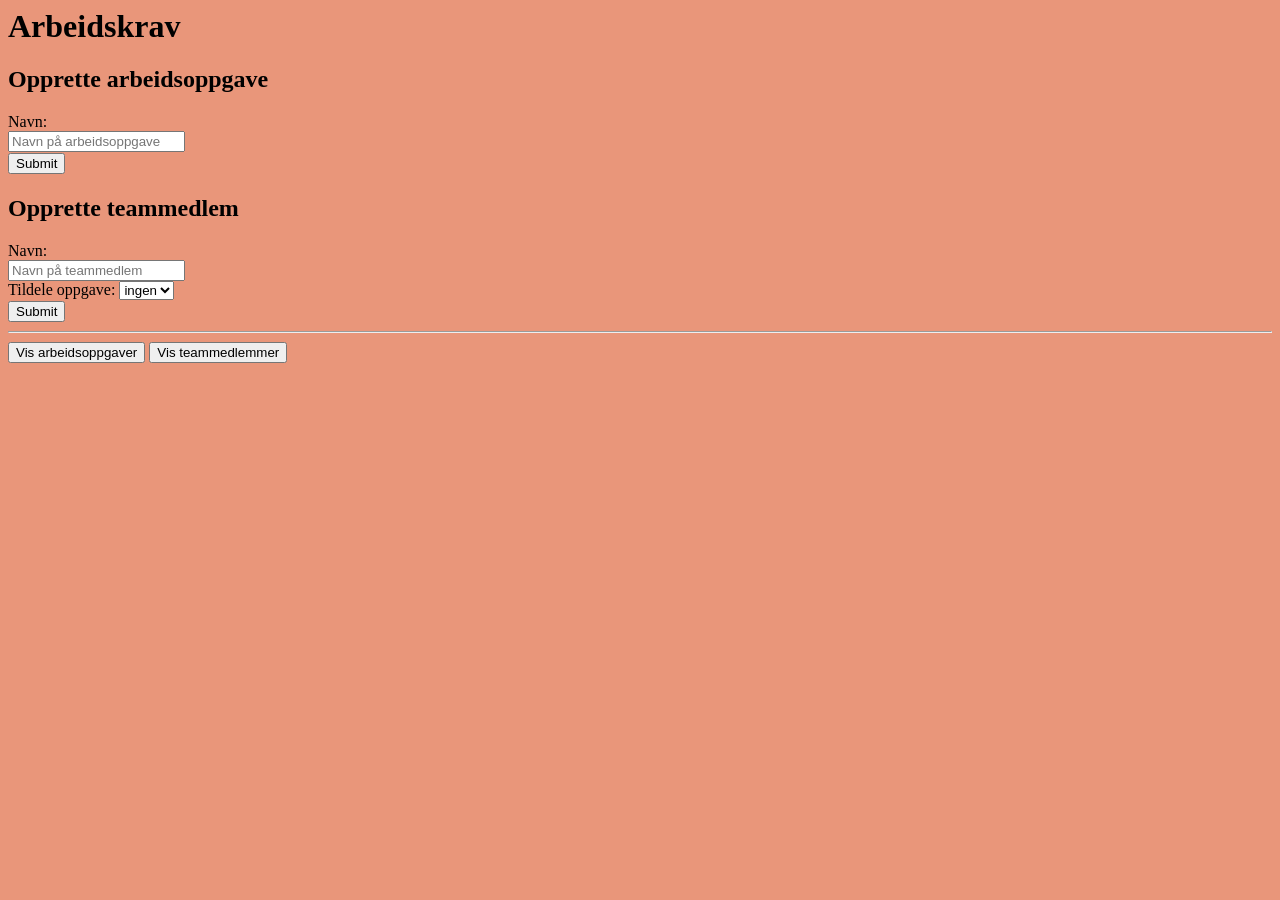
==== kode/index.html @ 5077d75f "Fixed linking tasks to members" ====
<html>
<head>
    <link rel="stylesheet" type="text/css" href="style.css">
    <title>Arbeidskrav</title>
    <script type="text/javascript" src="global.js"></script>
    <script type="text/javascript" src="createTask.js"></script>
    <script type="text/javascript" src="createMember.js"></script>
    <script type="text/javascript" src="showTasks.js"></script>
    <script type="text/javascript" src="showMembers.js"></script>
</head>
<body>

<h1>Arbeidskrav</h1>


<h2>Opprette arbeidsoppgave</h2>

<form onsubmit="createTask(event)">
    <div>
        <label>Navn:
            <div><input name="task-name" placeholder="Navn på arbeidsoppgave" /></div>
        </label>
    </div>
    <div>
        <input type="submit" />
        <div id="task-feedback-div"></div
    </div>
</form>

<h2>Opprette teammedlem</h2>

<form onsubmit="createMember(event)">
    <div>
        <label>Navn:
            <div><input name="member-name" placeholder="Navn på teammedlem" /></div>
        </label>
    </div>
    <div>
        <label>Tildele oppgave:
            <select id="tasks-dropdown">
            </select>
        </label>
    </div>
    <div>
        <input type="submit" />
        <div id="member-feedback-div"></div
    </div>
</form>

<hr>

<input type="button" onclick="showTasks()" value="Vis arbeidsoppgaver">
<input type="button" onclick="showMembers()" value="Vis teammedlemmer">

<div id="output-div"></div>

<script>
    populateTasksDropdown();
</script>

</body>
</html>
---- kode/style.css ----
body {
    background-color: darksalmon;
}

/* Align horizontally */
#task-feedback-div,
#member-feedback-div {
    display: inline-block;
    margin: 0 auto;
}

/* Set top and bottom margin */
input[type=button],
input[type=submit] {
    margin: 1px 0;
}
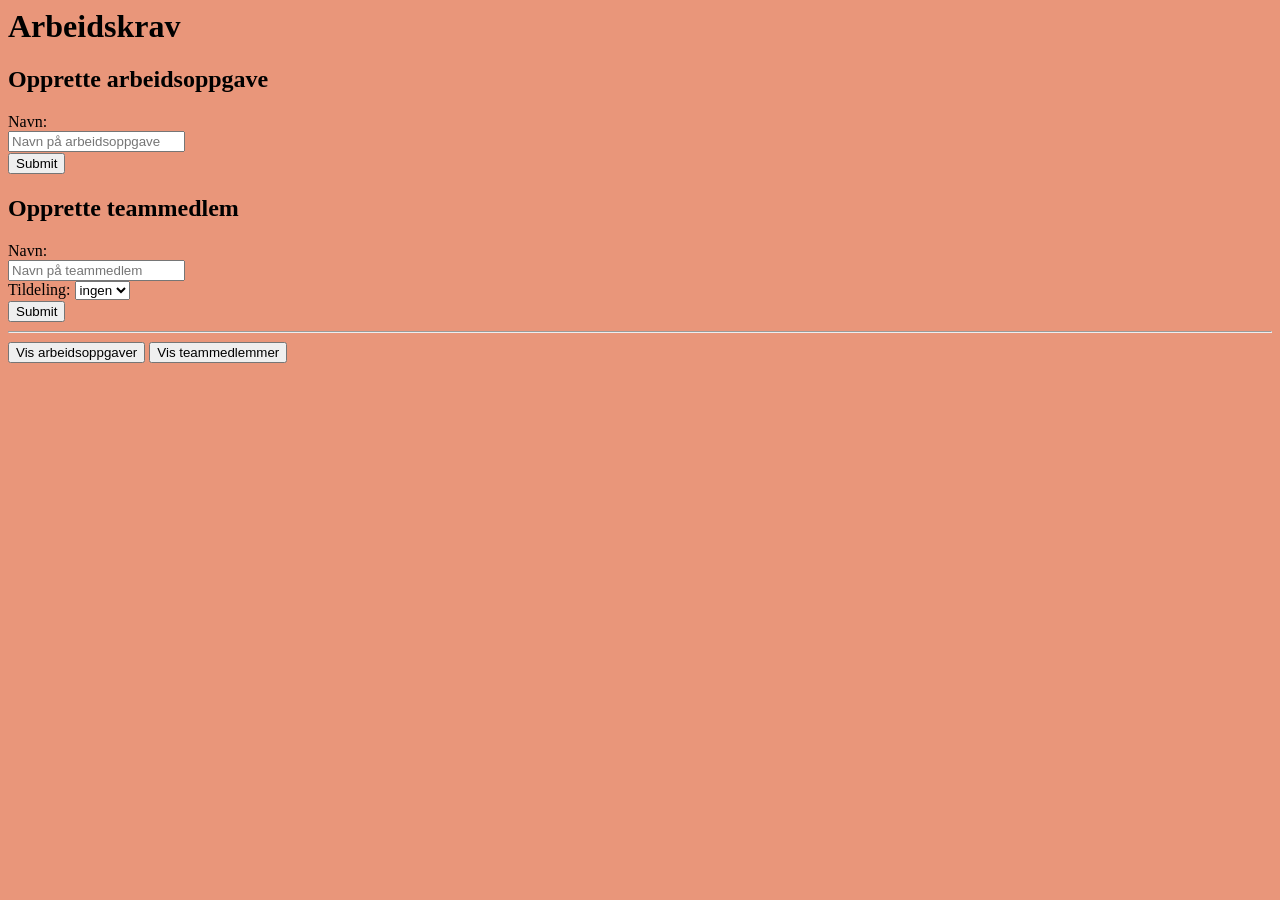
==== commit c0d18c14: "Changed dropdown-box to only display tasks that have no member linked" ====
--- a/kode/index.html
+++ b/kode/index.html
@@ -36,7 +36,7 @@
         </label>
     </div>
     <div>
-        <label>Tildele oppgave:
+        <label>Tildeling:
             <select id="tasks-dropdown">
             </select>
         </label>
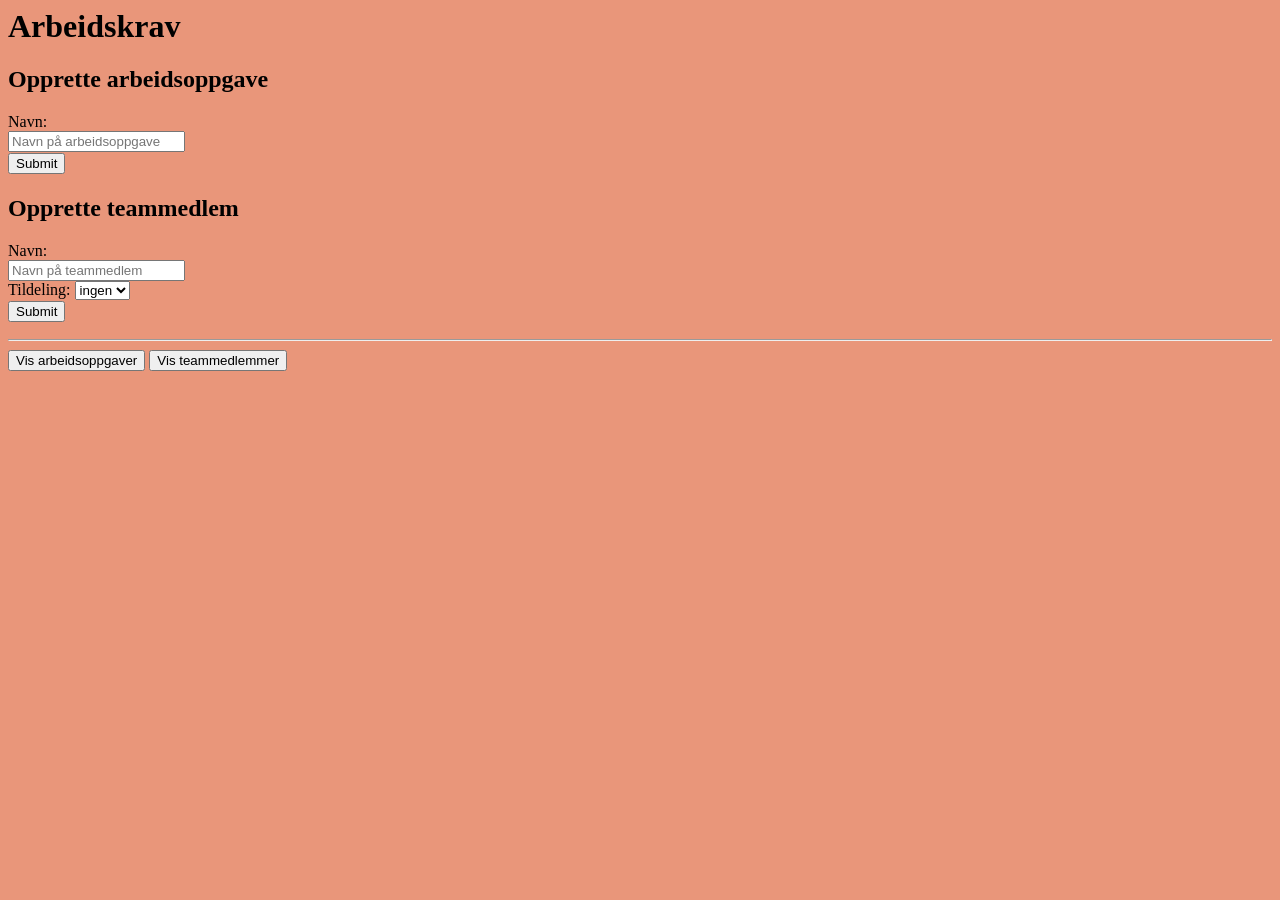
==== commit f9c03b70: "Rewrote" ====
--- a/kode/index.html
+++ b/kode/index.html
@@ -18,12 +18,14 @@
 <form onsubmit="createTask(event)">
     <div>
         <label>Navn:
-            <div><input name="task-name" placeholder="Navn på arbeidsoppgave" /></div>
+            <div>
+                <input name="task-name-in" placeholder="Navn på arbeidsoppgave" />
+                <div id="task-name-feedback-div"></div>
+            </div>
         </label>
     </div>
     <div>
         <input type="submit" />
-        <div id="task-feedback-div"></div
     </div>
 </form>
 
@@ -32,7 +34,11 @@
 <form onsubmit="createMember(event)">
     <div>
         <label>Navn:
-            <div><input name="member-name" placeholder="Navn på teammedlem" /></div>
+            <div>
+                <input name="member-name-in" placeholder="Navn på teammedlem" />
+                <div id="member-name-feedback-div"></div>
+            </div>
+   
         </label>
     </div>
     <div>
@@ -43,7 +49,6 @@
     </div>
     <div>
         <input type="submit" />
-        <div id="member-feedback-div"></div
     </div>
 </form>
 
--- a/kode/style.css
+++ b/kode/style.css
@@ -3,8 +3,8 @@
 }
 
 /* Align horizontally */
-#task-feedback-div,
-#member-feedback-div {
+#task-name-feedback-div,
+#member-name-feedback-div {
     display: inline-block;
     margin: 0 auto;
 }
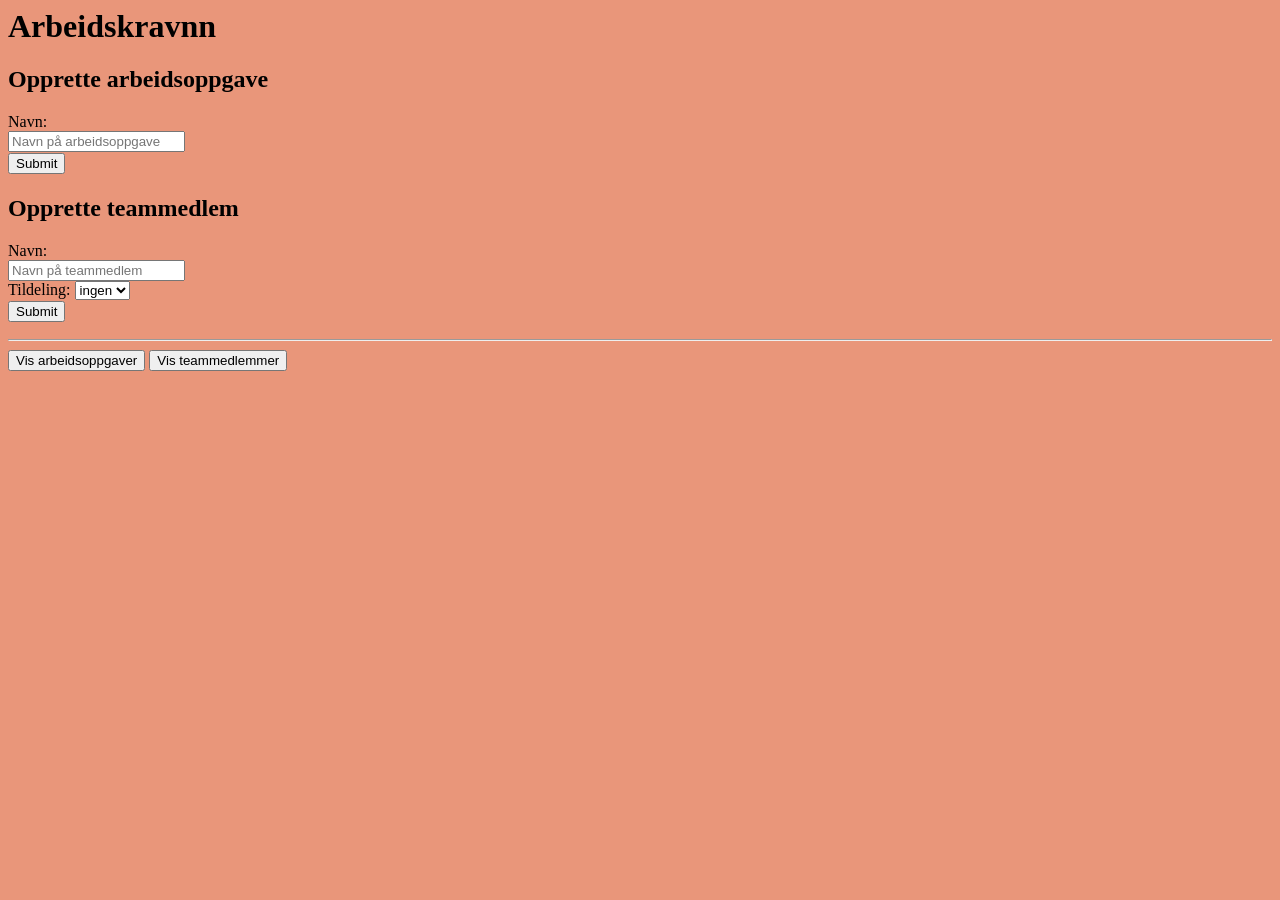
==== commit 9e8b42c5: "hei" ====
--- a/kode/index.html
+++ b/kode/index.html
@@ -10,7 +10,8 @@
 </head>
 <body>
 
-<h1>Arbeidskrav</h1>
+
+<h1>Arbeidskravnn</h1>
 
 
 <h2>Opprette arbeidsoppgave</h2>
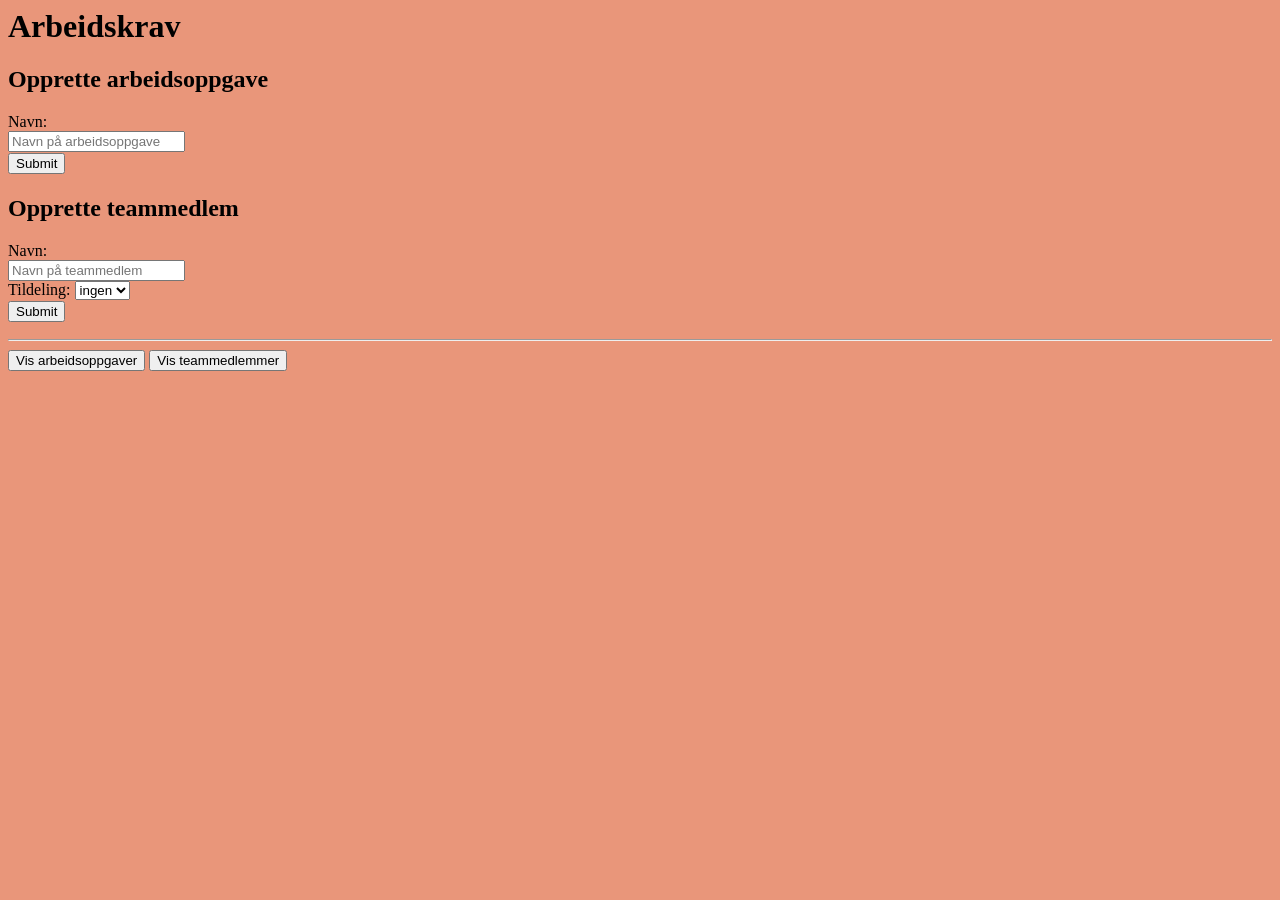
==== commit f14c94ec: "hei" ====
--- a/kode/index.html
+++ b/kode/index.html
@@ -11,7 +11,7 @@
 <body>
 
 
-<h1>Arbeidskravnn</h1>
+<h1>Arbeidskrav</h1>
 
 
 <h2>Opprette arbeidsoppgave</h2>
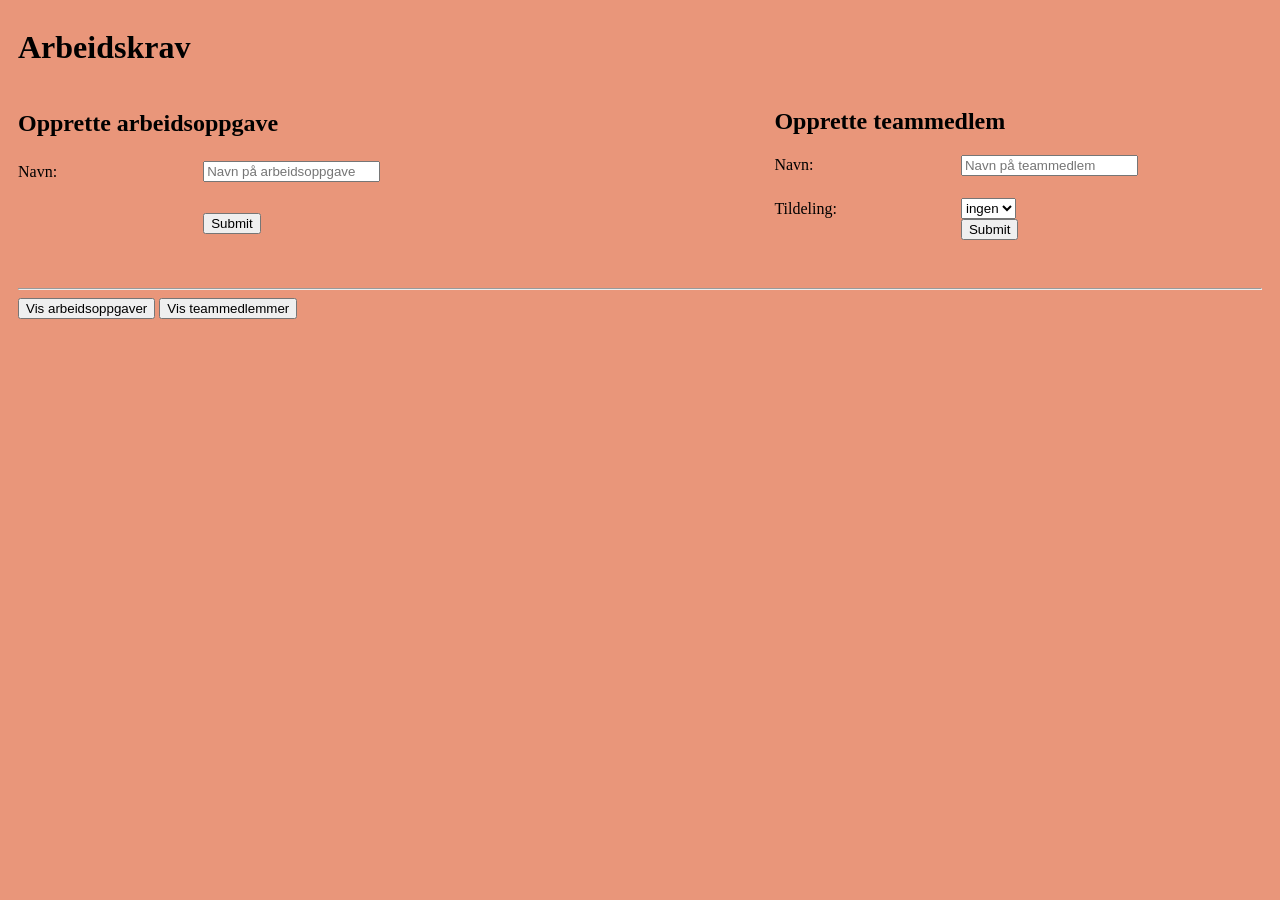
==== commit 613cbf74: "Added grid layout. Fixed bug with id counting." ====
--- a/kode/index.html
+++ b/kode/index.html
@@ -10,55 +10,98 @@
 </head>
 <body>
 
+<div id="container">
 
-<h1>Arbeidskrav</h1>
+    <div class="header">
+        <h1>Arbeidskrav</h1>
+    </div>
+
+    <form id="task" onsubmit="createTask(event)">
+        
+        <div class="header">
+            <h2>Opprette arbeidsoppgave</h2>
+        </div>
+
+        <div class="name">
+            <label>Navn:</label>
+        </div>
+
+        <div class="input">
+            <input name="task-name-in" placeholder="Navn på arbeidsoppgave" />
+        </div>
+    
+        <div class="feedback">
+            <div id="task-name-feedback-div"></div>
+        </div>
+        
+        <div class="submit">
+            <input type="submit" />
+        </div>
+        
+        <div class="feedback">
+            <div id="task-submit-feedback-div"></div>
+        </div>
+
+    </form>
+
+    <form id="member" onsubmit="createMember(event)">
+
+        <div class="header">
+            <h2>Opprette teammedlem</h2>
+        </div>
+        
+        <div class="name">
+            <label>Navn:</label>
+        </div>
+        
+        <div class="input">
+            <input name="member-name-in" placeholder="Navn på teammedlem" />
+        </div>
+        
+        <div class="feedback">
+            <div id="member-name-feedback-div"></div>
+        </div>
+        
+        <div id="assignment">
+            <label>Tildeling:</label>
+        </div>
+        
+        <div id="dropdown">
+            <select id="tasks-dropdown"></select>
+        </div>
+        
+        <div class="submit">
+            <input type="submit" />
+        </div>
+        
+        <div class="feedback">
+            <div id="member-submit-feedback-div"></div>
+        </div>
+    </form>
+    
+    <div id="hruler">
+        <hr>
+    </div>
+    
+    <div id="list-buttons">
+        <input type="button" onclick="showTasks()" value="Vis arbeidsoppgaver">
+        <input type="button" onclick="showMembers()" value="Vis teammedlemmer">
+    </div>
+
+    <div id="list">
+        
+        <div id="output-div1">
+        </div>
+
+        <div id="output-div2">
+        </div>
+        
+    </div>
+
+</div>
+    
 
 
-<h2>Opprette arbeidsoppgave</h2>
-
-<form onsubmit="createTask(event)">
-    <div>
-        <label>Navn:
-            <div>
-                <input name="task-name-in" placeholder="Navn på arbeidsoppgave" />
-                <div id="task-name-feedback-div"></div>
-            </div>
-        </label>
-    </div>
-    <div>
-        <input type="submit" />
-    </div>
-</form>
-
-<h2>Opprette teammedlem</h2>
-
-<form onsubmit="createMember(event)">
-    <div>
-        <label>Navn:
-            <div>
-                <input name="member-name-in" placeholder="Navn på teammedlem" />
-                <div id="member-name-feedback-div"></div>
-            </div>
-   
-        </label>
-    </div>
-    <div>
-        <label>Tildeling:
-            <select id="tasks-dropdown">
-            </select>
-        </label>
-    </div>
-    <div>
-        <input type="submit" />
-    </div>
-</form>
-
-<hr>
-
-<input type="button" onclick="showTasks()" value="Vis arbeidsoppgaver">
-<input type="button" onclick="showMembers()" value="Vis teammedlemmer">
-
-<div id="output-div"></div>
 
 <script>
     populateTasksDropdown();
--- a/kode/style.css
+++ b/kode/style.css
@@ -1,16 +1,69 @@
 body {
-    background-color: darksalmon;
+  background-color: darksalmon;
 }
 
 /* Align horizontally */
-#task-name-feedback-div,
+/*#task-name-feedback-div,
 #member-name-feedback-div {
     display: inline-block;
     margin: 0 auto;
+}*/
+
+form#task,
+form#member {
+  font-size: 16px;
+  align-items: center;
 }
 
-/* Set top and bottom margin */
-input[type=button],
-input[type=submit] {
-    margin: 1px 0;
+select {
+  height: 1.6em;
+}
+
+#container {
+  display: grid;
+  grid-template-columns: 10px repeat(3, auto) 10px;
+  grid-auto-rows: auto;
+}
+
+#container>.header {
+  grid-column: 2 / 5;
+}
+
+form>.header {
+  grid-column: 1 / 3;
+}
+
+form#task {
+  grid-column: 2 / 3;
+  display: grid;
+  grid-template-columns: auto auto;
+  grid-auto-rows: auto;
+}
+
+form#member {
+  grid-column: 4 / 5;
+  display: grid;
+  grid-template-columns: auto auto;
+  grid-auto-rows: auto;
+}
+
+.feedback,
+.submit {
+  grid-column: 2 / 3;
+  height: 1.4em;
+}
+
+#hruler {
+  grid-column: 2 / 5;
+}
+
+#list-buttons {
+  grid-column: 2 / 5;
+}
+
+#list {
+  grid-column: 2 / 3;
+  display: grid;
+  grid-template-columns: auto auto;
+  grid-auto-rows: auto;
 }
